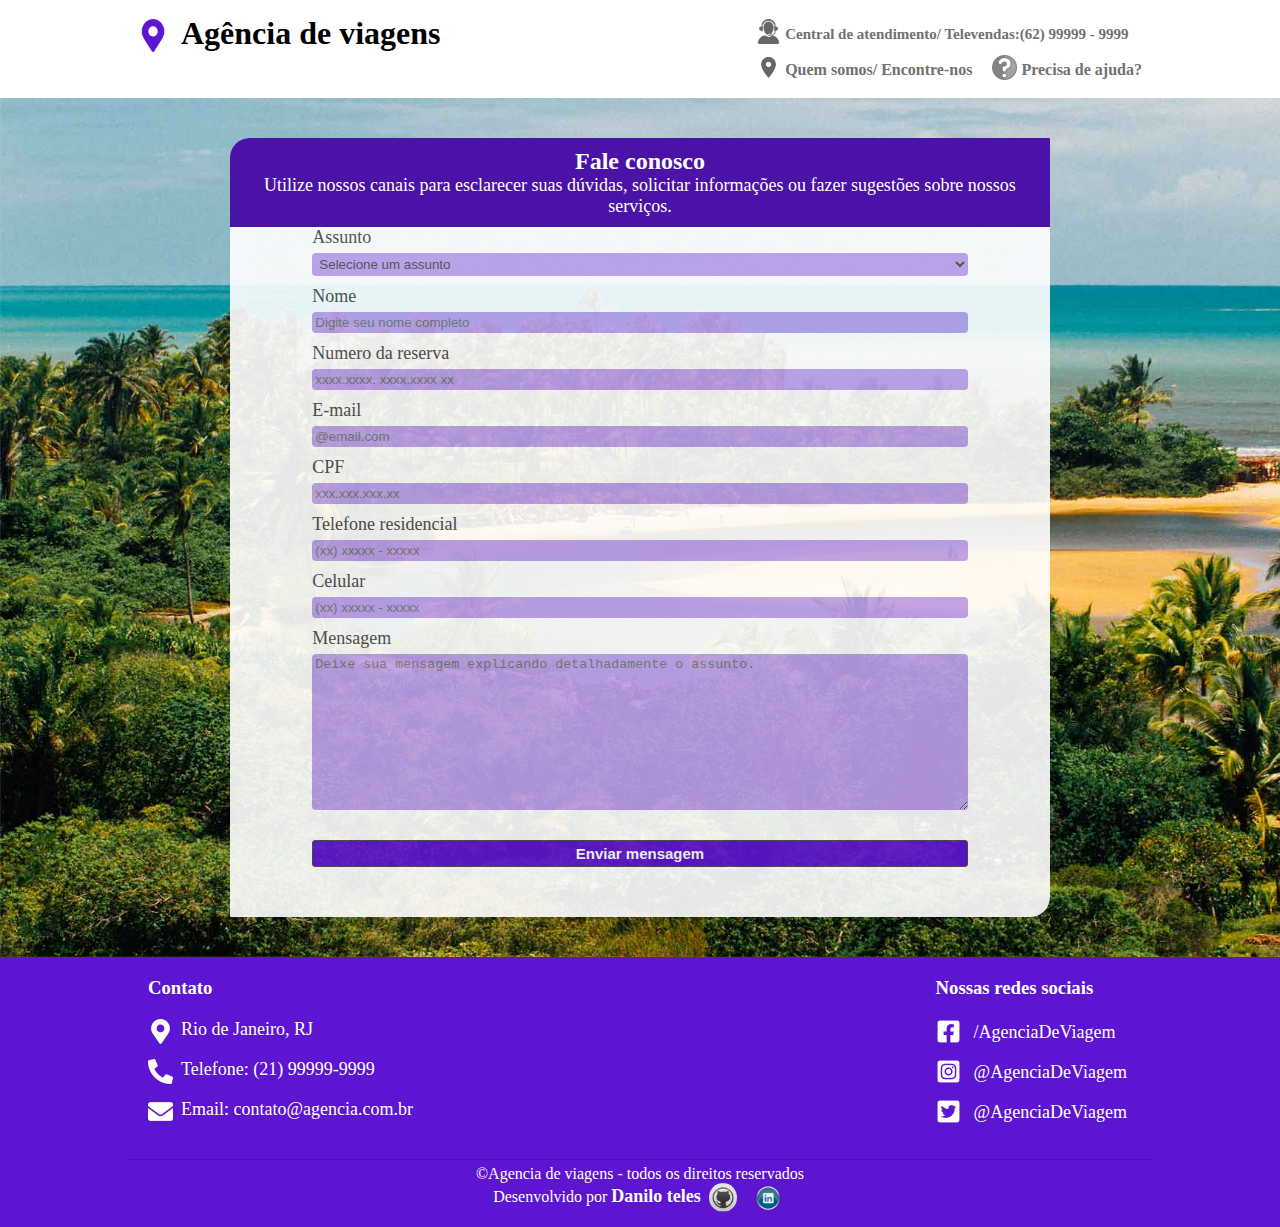
==== ajuda-form.html @ 186eb0cc "primeira_versao" ====
<!DOCTYPE html>
<html lang="pt-br">
<head>
    <meta name="description" content="Agência de viagens, viaje com a melhor">
    <meta name="robots" content="nofollow">
    <meta charset="UTF-8">
    <meta name="viewport" content="width=device-width, initial-scale=1.0">
    <title>Agência de viagens</title>
    <link rel="stylesheet" href="src/css/ajuda-form.css" type="text/css">
</head>
<body>
    <header>
        <div class="width-max">
            <div>
                <a class="home" title="Home" href="index.html"><img class="logo" src="src/img/local-logo.png" alt="imagem de um localizador"></a>
                <h1>Agência de viagens</h1>
            </div>
            <div>
                <p><img class="icones" src="src/img/kisspng-technical-support-computer-icons-help-desk-custome-support-5abfc2454ba4f4.9994862115225165493099.png">Central de atendimento/ Televendas:(62) 99999 - 9999</p>
                <div>
                    <a title="Clique aqui e veja nossa localicação e nossa historia" href="quem_somos.html"><img class="icones" src="src/img/kisspng-computer-icons-material-design-location-map-clip-a-5afa38de778383.6662681815263479984895.png" alt="">Quem somos/ Encontre-nos</a>
                    <a title="Clique aqui e tire sua dúvidas" href="ajuda.html"><img class="icones" src="src/img/kisspng-question-mark-clip-art-symbol-computer-icons-5ce7ccd589f0d4.546107121558695125565.png" alt="">Precisa de ajuda?</a>
                </div>    
            </div>
        </div>
    </header>
    <main>
        <section>
            <div class="width-max">
                <div>
                    <h2>Fale conosco</h2>
                <p>Utilize nossos canais para esclarecer suas dúvidas, solicitar informações ou fazer sugestões sobre nossos serviços.</p>
                </div>
                <div>
                    <form action="">
                        <label for="">Assunto</label>
                        <select name="Assunto" id="">
                            <option value="">Selecione um assunto</option>
                            <option value="hotel">Hotel</option>
                            <option value="aereo">Aéreo</option>
                            <option value="rodoviario">Rodoviário</option>
                            <option value="cruzeiro">Cruzeiro</option>
                            <option value="receptivo">Receptivo</option>
                            <option value="loja-">Loja Agência de viagem</option>
                            <option value="agente_viagem">Agente de viagem</option>
                            <option value="cadastro">Cadastro</option>
                            <option value="publicidade">Publicidade</option>
                            <option value="Portal">Portal Agência de viagens</option>
                            <option value="outros">Outros</option>
                        </select>  
                        <label for="">Nome</label>
                        <input type="text" name="nome" placeholder="Digite seu nome completo" required>
                        <label for="">Numero da reserva</label>
                        <input type="number" name="num_reserva" placeholder="xxxx.xxxx. xxxx.xxxx xx" required>
                        <label for="">E-mail</label>
                        <input type="email" name="e-mail" placeholder="@email.com" required>
                        <label for="">CPF</label>
                        <input type="number" name="cpf" placeholder="xxx.xxx.xxx.xx" required>
                        <label for="">Telefone residencial</label>
                        <input type="tel" name="telefon-res" placeholder="(xx) xxxxx - xxxxx">
                        <label for="">Celular</label>
                        <input type="tel" name="celular"  placeholder="(xx) xxxxx - xxxxx">
                        <label for="">Mensagem</label>
                        <textarea name="mensagem" id="" cols="30" rows="10" placeholder="Deixe sua mensagem explicando detalhadamente o assunto."></textarea>
                        <button type="submit">Enviar mensagem</button>
                    </form>
                </div>
            </div>
        </section>
    </main>
    <footer>
        <div class="width-max" >
            <div>   
                <h3>Contato</h3>
                <div>
                    <img src="src/img/local.png" alt="icone de um localizador">
                    <p>Rio de Janeiro, RJ</p>
                </div>
                <div>
                    <img src="src/img/telefone.png" alt="icone de um telefone">
                    <p>Telefone: (21) 99999-9999</p>
                </div>     
                <div>
                    <img src="src/img/email.png" alt="icone de uma carta">
                    <p>Email: contato@agencia.com.br</p>
                </div>    
            </div>
            <div>
                <h3>Nossas redes sociais</h3>
                <div>   
                    <img src="src/img/fb.png" alt="logo do facebook">
                    <a href="https://www.facebook.com/">/AgenciaDeViagem</a>
                </div>    
                <div>    
                    <img src="src/img/ig.png" alt="logo do instagran">
                    <a href="https://www.instagram.com/">@AgenciaDeViagem</a>
                </div>    
                <div>    
                    <img src="src/img/tt.png" alt="logo do twiter">
                    <a href="https://www.twitter.com/">@AgenciaDeViagem</a>
                </div>    
            </div>
        </div>
        <div class="direitos">
            <p> &copy;Agencia de viagens - todos os direitos reservados </p>
            <p>Desenvolvido por <span>Danilo teles</span><a target="_blank" href="https://github.com/Danilo-TTeles"><img src="src/img/github.png" alt="logomarca do github"></a>
             <a target="_blank" href="https://www.linkedin.com/in/danilo-tteles"><img src="src/img/linkedin (1).png" alt="logomarca do linkedin"></a></p>
        </div>
    </footer>
</body>
</html>
---- src/css/ajuda-form.css ----
*{
    padding: 0;
    margin: 0;
    box-sizing: border-box;
}
main{
    background-color: #fbf7dd;
    
}
.width-max{
    max-width: 1024px;
    margin: 0 auto;
}
.width-max div:first-child span{
    font-weight: bolder;
    color: rgb(29, 29, 29);
}

header .width-max{
    display: flex;
    margin: 15px auto;
    display: flex;
    justify-content: space-between;
}
header .width-max div {
    display: flex;
    
}
header .width-max div:last-of-type{
    display: flex;
    flex-direction:column;
    
      
}
header .width-max div:last-of-type div{
    display: flex;
    flex-direction: row;
    justify-content: space-around;
}
header .width-max div:last-of-type p{
    line-height: 25px;
    font-size: 15px; 
}
header .logo{
    width: 30px;
    height: 33px;
    margin-right: 3px;
    animation: 10s infinite alternate-reverse rotacao;
}
header .icones{
    width:25px;
    margin-bottom: -5px;
    margin-right: 4px;
    opacity: 0.6;
}
header a,header p{
    text-decoration: none;
    color:#717170;
    padding: 4px 10px; 
    font-weight: 600;
    
    
}
header a{
    transition:1s;
    scale: 1.0;
}
header a:hover{
    box-shadow: 3px 5px 5px 2px #5d15d168;
    border: none;
    border-radius: 5px;
    transition: 3s;
    scale: 1.05;
}
header .home:hover{
    box-shadow: none;
}
@keyframes rotacao{
    0%{transform: rotate(50deg);

    }
    100%{transform: rotate(-50deg);

    }
}
main section{
    background-image: url('../img/bahia.jpg');
    background-size: cover;
    width: 100%;
    padding: 40px 0;
}
main section .width-max div:first-of-type{
    width: 80%;
    margin: 0 auto;
    border-radius:20px 1px 0 0;
    padding: 10px 0px;
    text-align: center;
    background-color: #4b12a8;
    color: #fff;
}
main .width-max form{
    display: flex;
    flex-direction: column;
    width: 80%;
    margin: 0px auto;
    background-color: #fff;
    opacity: 0.9;
    padding-bottom: 30px;
    border-radius: 0 0 20px 1px;
}
section .width-max form input, label, select, textarea, button{
    width: 80%;
    margin: 0 auto;
    color: #4d4c4c;
}
 section .width-max form  input, select, textarea{
    margin-bottom:10px;
    background-color: #5d15d168;
    border: none;
    border-radius: 4px;
    padding: 3px;
 }
section .width-max form label{
    margin-bottom:5px ;
}
section  form button{
    margin: 20px auto;
    padding: 4px 20px;
    border-radius: 3px;
    border: 1px solid #4d4c4c;
    background-color: #5d15d1;
    color: #fff;
    font-weight: bold;
    font-size: 15px;
}
section  button:hover{
    box-shadow:0  0 8px 3px #717170;
}
section form select option{
    font-size: 18px;
}
footer{
    background-color: #5d15d1;
    color: #fff;
   
}
footer .width-max {
   display: flex;
   flex-direction: row;
   justify-content: space-between;
   padding:20px;
}
footer  a{
    text-decoration: none;
    color: #fff;
    font-size: 18px;
    padding: 3px 5px;
}
footer .width-max a:hover{
    background-color: #fff;
    color: #5d15d1;
    padding: 3px 5px;
    border-radius: 5px;
}
footer .width-max img{
    width: 25px;
    height: 25px;
    margin:0px 8px 5px 0 ;
}
footer .width-max div div{
    display: flex;
    flex-direction: row;
    margin: 10px 0;
}

.direitos{
    max-width: 1024px;
    margin: 0 auto;
    text-align: center;
    border-top: 1px solid #4b12a8;
    padding: 5px 0;
   padding-bottom: 20px;
}
.direitos p{
    font-size: 16px;
}
.direitos img{
    width: 28px;
    margin: 0px 0px -10px 3px;
    border-radius: 50%;
}
.direitos img:hover{
    box-shadow: 0 0 10px 2px yellow;
}
.direitos span{
    font-weight: bolder;
    font-size: 18px;
}
footer  .width-max h3{
    color: #fff;
    padding-bottom: 10px;
}
p, label{
    font-size: 18px;

}
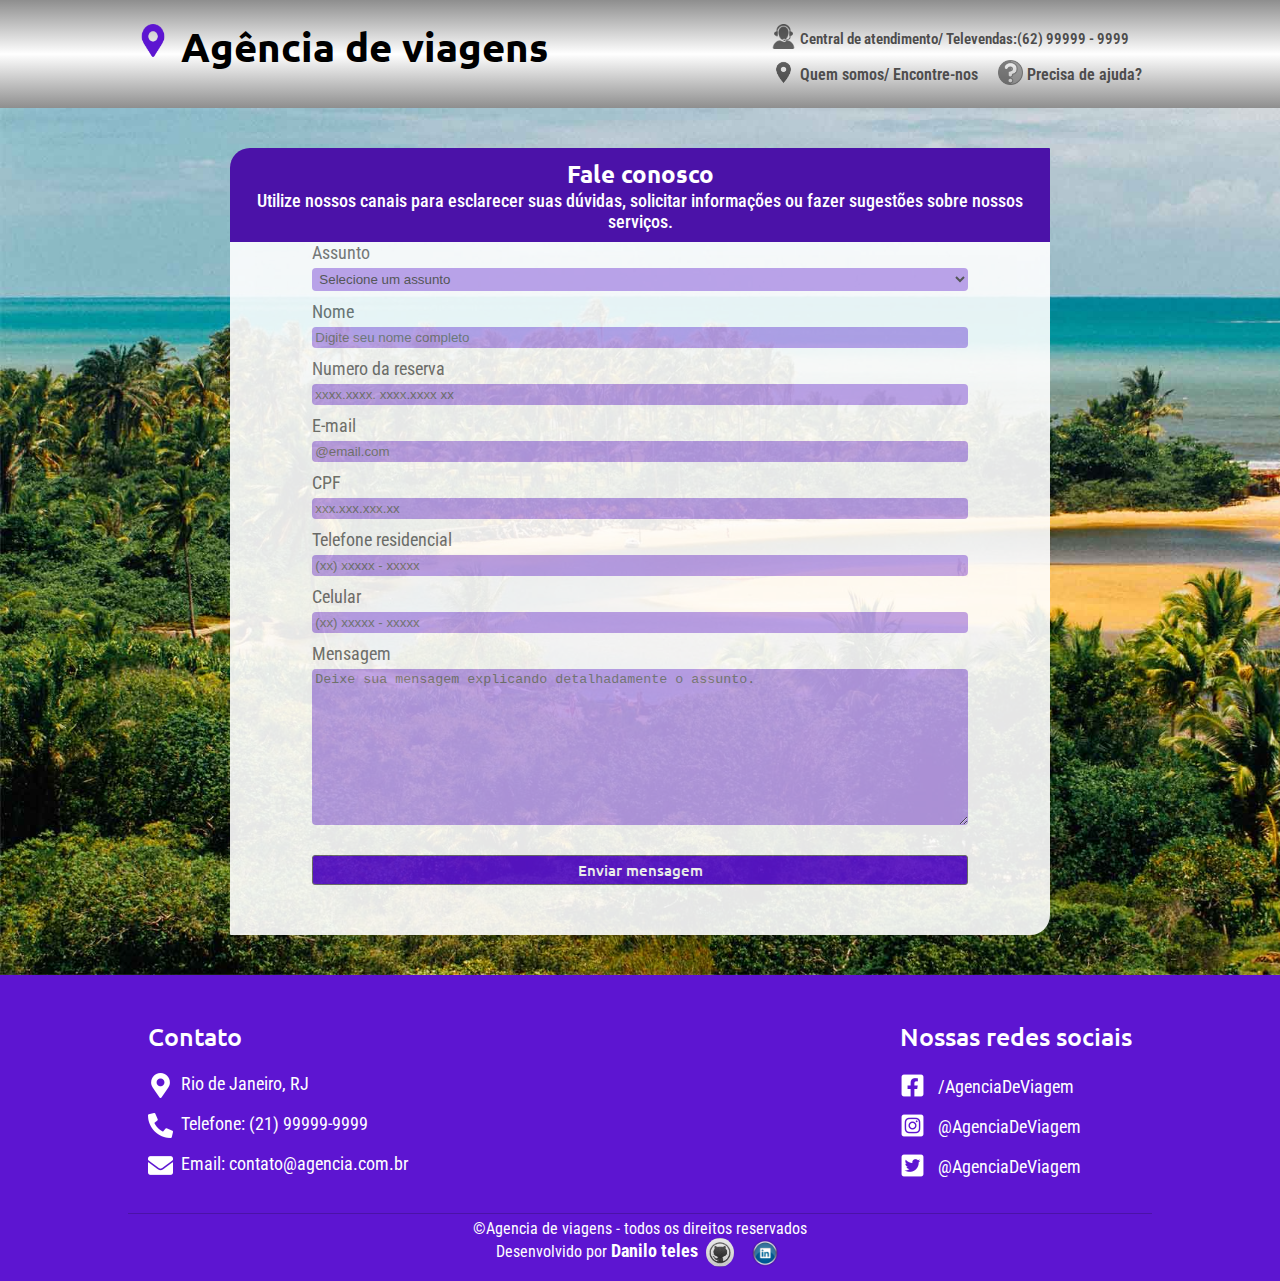
==== commit 59ac6522: "direcionamento_forms" ====
--- a/ajuda-form.html
+++ b/ajuda-form.html
@@ -7,7 +7,12 @@
     <meta name="viewport" content="width=device-width, initial-scale=1.0">
     <title>Agência de viagens</title>
     <link rel="stylesheet" href="src/css/ajuda-form.css" type="text/css">
-</head>
+    <link rel="preconnect" href="https://fonts.googleapis.com">
+<link rel="preconnect" href="https://fonts.gstatic.com" crossorigin>
+<link href="https://fonts.googleapis.com/css2?family=Roboto+Condensed&family=Ubuntu:ital,wght@1,500;1,700&display=swap" rel="stylesheet">
+<link rel="preconnect" href="https://fonts.googleapis.com">
+<link rel="preconnect" href="https://fonts.gstatic.com" crossorigin>
+<link href="https://fonts.googleapis.com/css2?family=Roboto+Condensed:wght@300&display=swap" rel="stylesheet"></head>
 <body>
     <header>
         <div class="width-max">
@@ -32,7 +37,7 @@
                 <p>Utilize nossos canais para esclarecer suas dúvidas, solicitar informações ou fazer sugestões sobre nossos serviços.</p>
                 </div>
                 <div>
-                    <form action="">
+                    <form method="post" action="https://formsubmit.co/danilo.abilitygo@gmail.com">
                         <label for="">Assunto</label>
                         <select name="Assunto" id="">
                             <option value="">Selecione um assunto</option>
@@ -41,7 +46,7 @@
                             <option value="rodoviario">Rodoviário</option>
                             <option value="cruzeiro">Cruzeiro</option>
                             <option value="receptivo">Receptivo</option>
-                            <option value="loja-">Loja Agência de viagem</option>
+                            <option value="loja">Loja Agência de viagem</option>
                             <option value="agente_viagem">Agente de viagem</option>
                             <option value="cadastro">Cadastro</option>
                             <option value="publicidade">Publicidade</option>
--- a/src/css/ajuda-form.css
+++ b/src/css/ajuda-form.css
@@ -15,10 +15,18 @@
     font-weight: bolder;
     color: rgb(29, 29, 29);
 }
-
+header{
+    padding: 20px 0;
+    background: linear-gradient(to bottom, #8e8e8e, #fff, #8e8e8e);
+}
+header h1{
+    font-family: 'ubuntu', sans-serif;
+    font-size: 40px;
+    
+}
 header .width-max{
     display: flex;
-    margin: 15px auto;
+    margin: 0 auto;
     display: flex;
     justify-content: space-between;
 }
@@ -55,7 +63,7 @@
 }
 header a,header p{
     text-decoration: none;
-    color:#717170;
+    color:#4d4c4c;
     padding: 4px 10px; 
     font-weight: 600;
     
@@ -66,10 +74,10 @@
     scale: 1.0;
 }
 header a:hover{
-    box-shadow: 3px 5px 5px 2px #5d15d168;
+    box-shadow: 3px 5px 5px 2px #4b12a8;
     border: none;
     border-radius: 5px;
-    transition: 3s;
+    transition: 2s;
     scale: 1.05;
 }
 header .home:hover{
@@ -97,6 +105,11 @@
     text-align: center;
     background-color: #4b12a8;
     color: #fff;
+    font-family: 'ubuntu', sans-serif;
+    font-weight: 500;
+}
+main section .width-max div:first-of-type p{
+    font-weight: 500;
 }
 main .width-max form{
     display: flex;
@@ -121,17 +134,20 @@
     padding: 3px;
  }
 section .width-max form label{
-    margin-bottom:5px ;
+    margin-bottom:5px;
+    color: #717170;
 }
 section  form button{
     margin: 20px auto;
     padding: 4px 20px;
     border-radius: 3px;
-    border: 1px solid #4d4c4c;
+    border: 1px solid #717170;
     background-color: #5d15d1;
     color: #fff;
     font-weight: bold;
     font-size: 15px;
+    font-family: 'ubuntu', sans-serif;
+    font-weight: 500;
 }
 section  button:hover{
     box-shadow:0  0 8px 3px #717170;
@@ -150,6 +166,12 @@
    justify-content: space-between;
    padding:20px;
 }
+footer h3{
+    font-size: 25px;
+    margin: 25px 0 10px;
+    font-family: 'ubuntu', sans-serif;
+    font-weight: 500;
+}
 footer  a{
     text-decoration: none;
     color: #fff;
@@ -200,7 +222,11 @@
     color: #fff;
     padding-bottom: 10px;
 }
-p, label{
-    font-size: 18px;
-
-}
+p, label, option{
+    font-size: 18px;
+    font-family: 'Roboto Condensed', sans-serif;
+
+}
+a{
+    font-family: 'Roboto Condensed', sans-serif; 
+}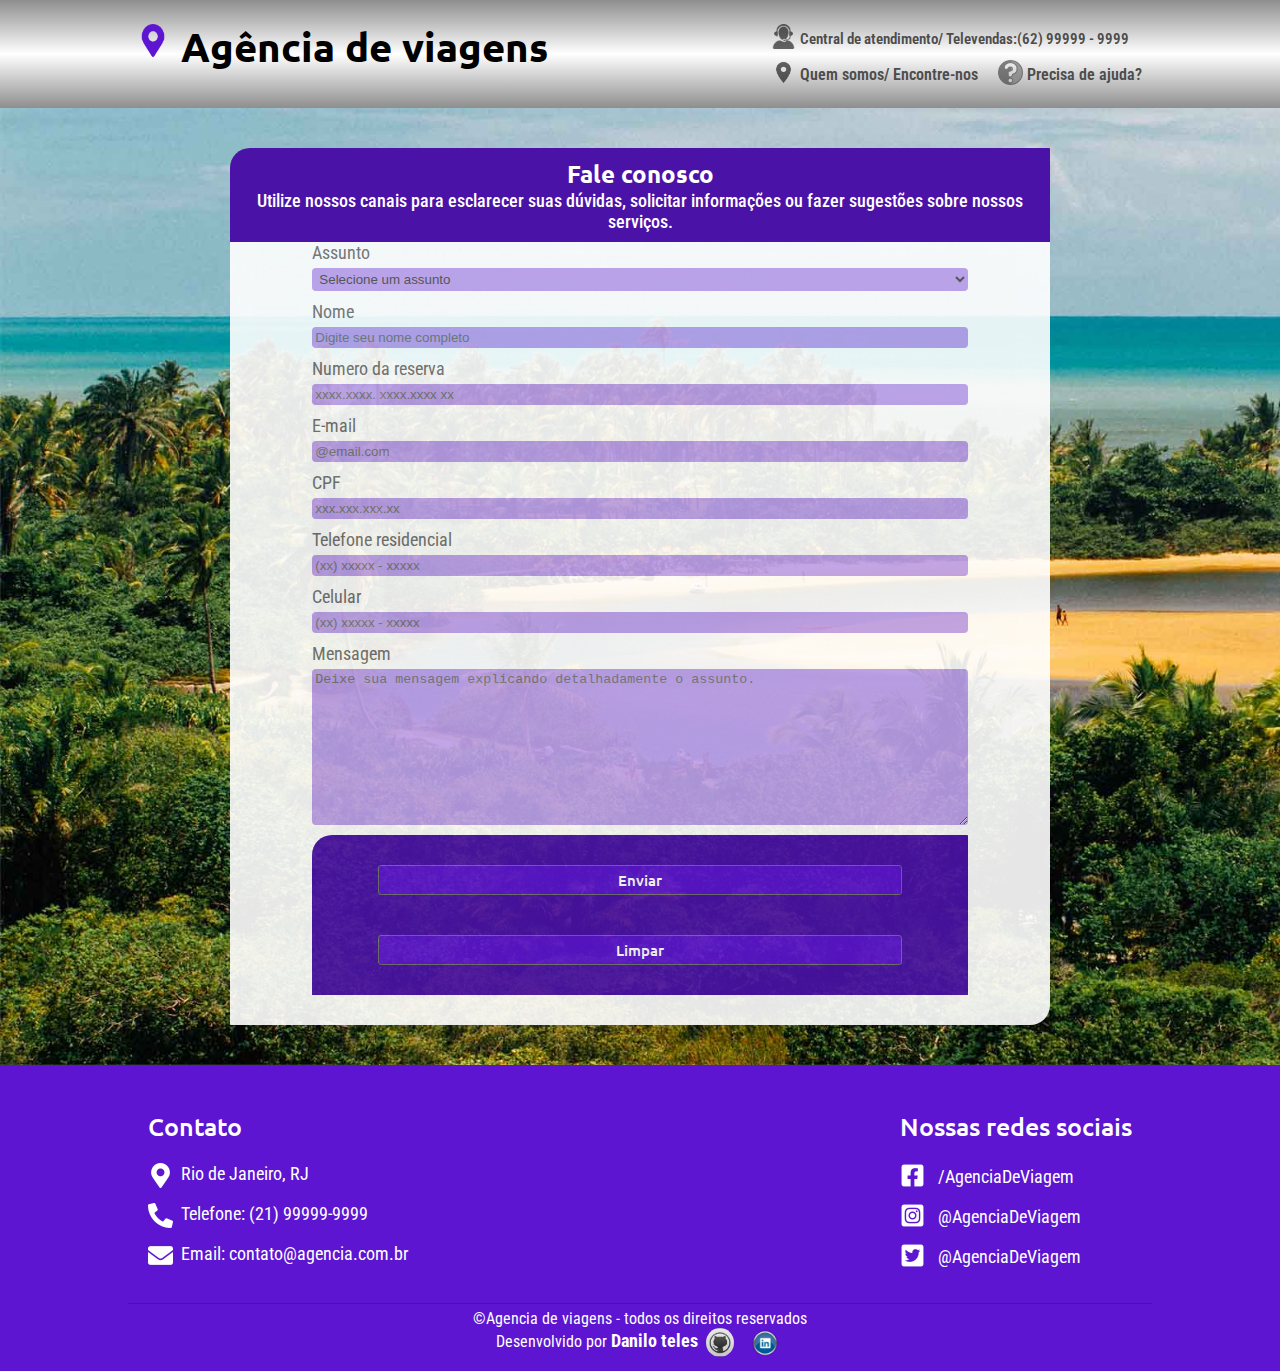
==== commit 53cd41af: "projeto_final" ====
--- a/ajuda-form.html
+++ b/ajuda-form.html
@@ -17,7 +17,7 @@
     <header>
         <div class="width-max">
             <div>
-                <a class="home" title="Home" href="index.html"><img class="logo" src="src/img/local-logo.png" alt="imagem de um localizador"></a>
+                <a class="home" title="Clique aqui e volte para página principal" href="index.html"><img class="logo" src="src/img/local-logo.png" alt="imagem de um localizador"></a>
                 <h1>Agência de viagens</h1>
             </div>
             <div>
@@ -32,12 +32,15 @@
     <main>
         <section>
             <div class="width-max">
-                <div>
+                <div class="titulo">
                     <h2>Fale conosco</h2>
                 <p>Utilize nossos canais para esclarecer suas dúvidas, solicitar informações ou fazer sugestões sobre nossos serviços.</p>
                 </div>
                 <div>
                     <form method="post" action="https://formsubmit.co/danilo.abilitygo@gmail.com">
+    
+                        <input type="hidden" name="_next" value="http://127.0.0.1:5500/sucesso.html">
+                        
                         <label for="">Assunto</label>
                         <select name="Assunto" id="">
                             <option value="">Selecione um assunto</option>
@@ -54,20 +57,25 @@
                             <option value="outros">Outros</option>
                         </select>  
                         <label for="">Nome</label>
-                        <input type="text" name="nome" placeholder="Digite seu nome completo" required>
+                        <input type="text" name="nome" placeholder="Digite seu nome completo"  required>
                         <label for="">Numero da reserva</label>
                         <input type="number" name="num_reserva" placeholder="xxxx.xxxx. xxxx.xxxx xx" required>
                         <label for="">E-mail</label>
-                        <input type="email" name="e-mail" placeholder="@email.com" required>
+                        <input type="hidden" name="_autoresponse" value="Obrigado por entrar em contato conosco! Seu formulário foi enviado com sucesso e logo 
+                        retornaremos o contato pelo email ou telefone que foram informados, lembre-se que a qualquer momento você pode falar conosco através da nossa central de atendimento pelo (62) 99999 - 9999.">
+                        <input type="email" name="email" placeholder="@email.com" required>
                         <label for="">CPF</label>
-                        <input type="number" name="cpf" placeholder="xxx.xxx.xxx.xx" required>
+                        <input type="number" name="cpf" placeholder="xxx.xxx.xxx.xx"required>
                         <label for="">Telefone residencial</label>
                         <input type="tel" name="telefon-res" placeholder="(xx) xxxxx - xxxxx">
                         <label for="">Celular</label>
-                        <input type="tel" name="celular"  placeholder="(xx) xxxxx - xxxxx">
+                        <input type="tel" name="celular"  placeholder="(xx) xxxxx - xxxxx" required>
                         <label for="">Mensagem</label>
-                        <textarea name="mensagem" id="" cols="30" rows="10" placeholder="Deixe sua mensagem explicando detalhadamente o assunto."></textarea>
-                        <button type="submit">Enviar mensagem</button>
+                        <textarea name="mensagem" id="" cols="30" rows="10" required placeholder="Deixe sua mensagem explicando detalhadamente o assunto."></textarea>
+                        <div>
+                            <button title="Clique aqui e envie o formulário de ajuda" type="submit">Enviar</button>
+                            <button type="reset">Limpar</button>
+                        </div>
                     </form>
                 </div>
             </div>
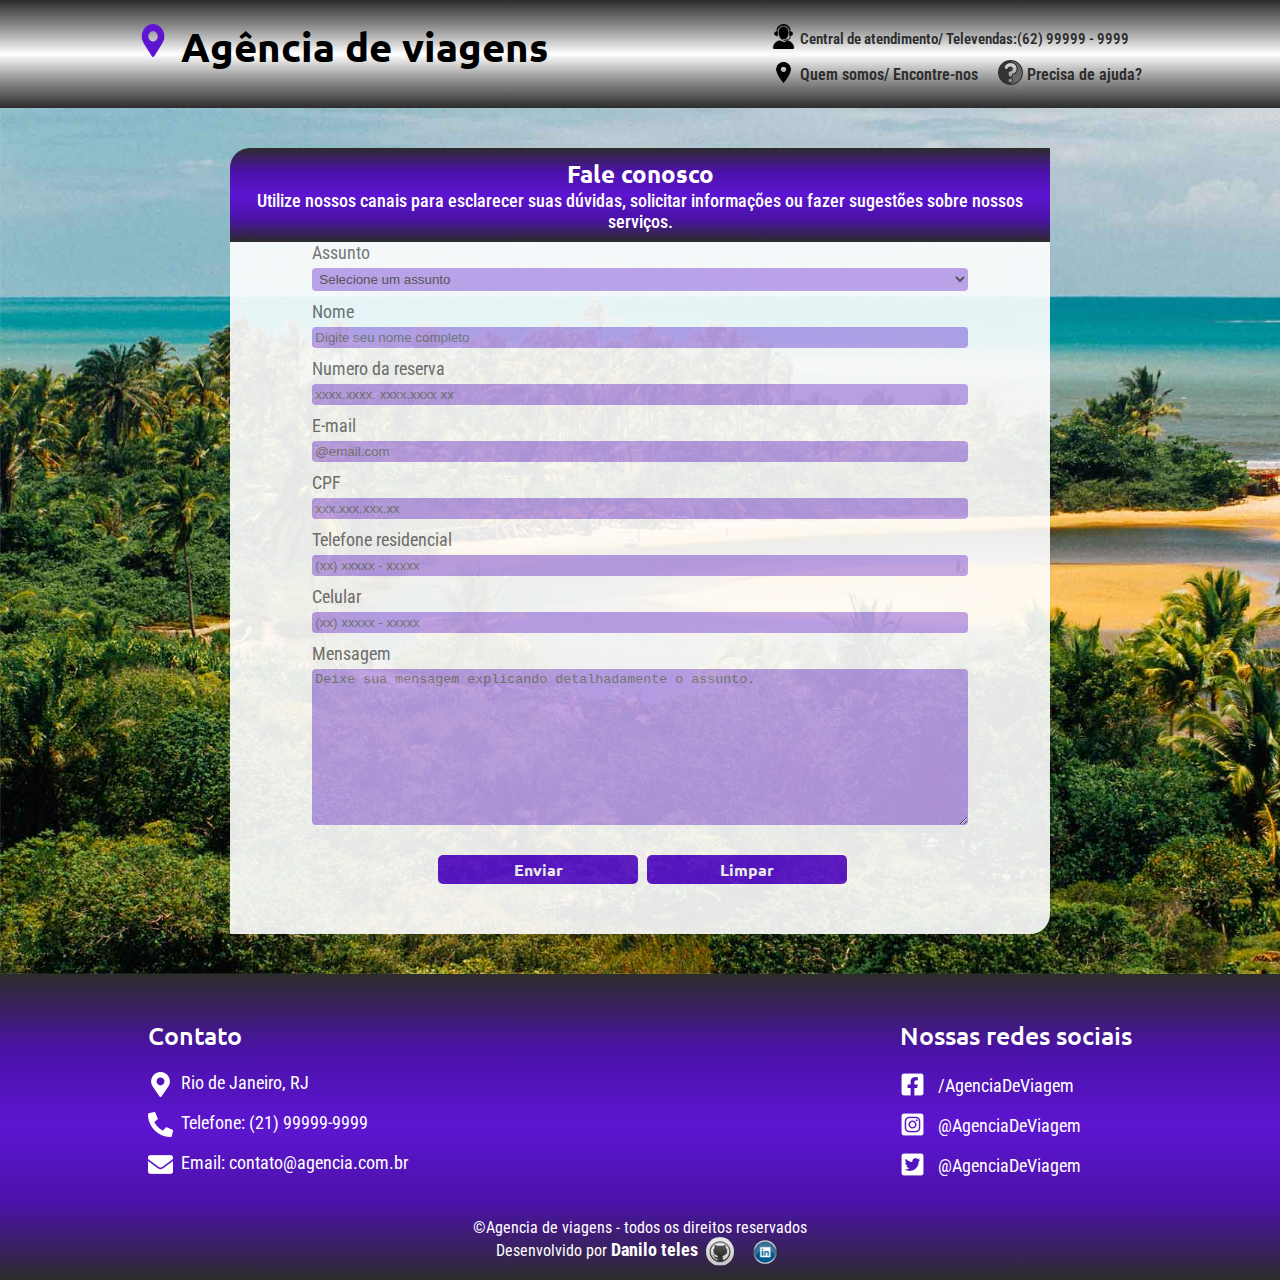
==== commit 140c80ec: "sucesso_add_form" ====
--- a/ajuda-form.html
+++ b/ajuda-form.html
@@ -7,12 +7,13 @@
     <meta name="viewport" content="width=device-width, initial-scale=1.0">
     <title>Agência de viagens</title>
     <link rel="stylesheet" href="src/css/ajuda-form.css" type="text/css">
+    <link rel="stylesheet" href="src/css/media_ajuda-form.css" type="text/css">
     <link rel="preconnect" href="https://fonts.googleapis.com">
-<link rel="preconnect" href="https://fonts.gstatic.com" crossorigin>
-<link href="https://fonts.googleapis.com/css2?family=Roboto+Condensed&family=Ubuntu:ital,wght@1,500;1,700&display=swap" rel="stylesheet">
-<link rel="preconnect" href="https://fonts.googleapis.com">
-<link rel="preconnect" href="https://fonts.gstatic.com" crossorigin>
-<link href="https://fonts.googleapis.com/css2?family=Roboto+Condensed:wght@300&display=swap" rel="stylesheet"></head>
+    <link rel="preconnect" href="https://fonts.gstatic.com" crossorigin>
+    <link href="https://fonts.googleapis.com/css2?family=Roboto+Condensed&family=Ubuntu:ital,wght@1,500;1,700&display=swap" rel="stylesheet">
+    <link rel="preconnect" href="https://fonts.googleapis.com">
+    <link rel="preconnect" href="https://fonts.gstatic.com" crossorigin>
+    <link href="https://fonts.googleapis.com/css2?family=Roboto+Condensed:wght@300&display=swap" rel="stylesheet"></head>
 <body>
     <header>
         <div class="width-max">
@@ -39,7 +40,7 @@
                 <div>
                     <form method="post" action="https://formsubmit.co/danilo.abilitygo@gmail.com">
     
-                        <input type="hidden" name="_next" value="http://127.0.0.1:5500/sucesso.html">
+                        <input type="hidden" name="_next" value="https://danilo-tteles.github.io/Agencia_de_viagem/index.html">
                         
                         <label for="">Assunto</label>
                         <select name="Assunto" id="">
--- a/src/css/ajuda-form.css
+++ b/src/css/ajuda-form.css
@@ -17,7 +17,7 @@
 }
 header{
     padding: 20px 0;
-    background: linear-gradient(to bottom, #8e8e8e, #fff, #8e8e8e);
+    background: linear-gradient(to bottom, #2c2c2c, #8e8e8e, #fff, #8e8e8e, #2c2c2c);
 }
 header h1{
     font-family: 'ubuntu', sans-serif;
@@ -53,22 +53,23 @@
     width: 30px;
     height: 33px;
     margin-right: 3px;
-    animation: 10s infinite alternate-reverse rotacao;
+    animation: 2s infinite alternate-reverse rotacao;
 }
 header .icones{
     width:25px;
     margin-bottom: -5px;
     margin-right: 4px;
-    opacity: 0.6;
+    
 }
 header a,header p{
     text-decoration: none;
-    color:#4d4c4c;
+    color:#2c2c2c;
     padding: 4px 10px; 
     font-weight: 600;
     
     
 }
+
 header a{
     transition:1s;
     scale: 1.0;
@@ -77,8 +78,11 @@
     box-shadow: 3px 5px 5px 2px #4b12a8;
     border: none;
     border-radius: 5px;
-    transition: 2s;
-    scale: 1.05;
+    transition: 3s;
+    scale: 1.04;
+}
+header .width-max div:last-of-type a:hover{
+    background-color: #fff;
 }
 header .home:hover{
     box-shadow: none;
@@ -97,13 +101,13 @@
     width: 100%;
     padding: 40px 0;
 }
-main section .width-max div:first-of-type{
+main section .width-max .titulo{
     width: 80%;
     margin: 0 auto;
     border-radius:20px 1px 0 0;
     padding: 10px 0px;
     text-align: center;
-    background-color: #4b12a8;
+    background: linear-gradient(to bottom, #2c2c2c, #4b12a8, #5d15d1, #4b12a8, #2c2c2c);
     color: #fff;
     font-family: 'ubuntu', sans-serif;
     font-weight: 500;
@@ -125,6 +129,9 @@
     width: 80%;
     margin: 0 auto;
     color: #4d4c4c;
+}
+section .width-max form option{
+    color: #717170;
 }
  section .width-max form  input, select, textarea{
     margin-bottom:10px;
@@ -137,17 +144,20 @@
     margin-bottom:5px;
     color: #717170;
 }
-section  form button{
+section  form div{
     margin: 20px auto;
+}
+section  form div button{
+    margin-left: 5px;
     padding: 4px 20px;
-    border-radius: 3px;
-    border: 1px solid #717170;
+    border-radius: 5px;
+    border: none;
     background-color: #5d15d1;
     color: #fff;
     font-weight: bold;
-    font-size: 15px;
-    font-family: 'ubuntu', sans-serif;
-    font-weight: 500;
+    font-size: 16px;
+    font-family: 'ubuntu', sans-serif;
+    width: 200px;
 }
 section  button:hover{
     box-shadow:0  0 8px 3px #717170;
@@ -156,7 +166,7 @@
     font-size: 18px;
 }
 footer{
-    background-color: #5d15d1;
+    background: linear-gradient(to bottom, #2c2c2c, #4b12a8, #5d15d1, #4b12a8, #2c2c2c);
     color: #fff;
    
 }
--- a/src/css/media_ajuda-form.css
+++ b/src/css/media_ajuda-form.css
@@ -0,0 +1,70 @@
+@media  (max-width:425px){
+    header .width-max  {
+        display:flex;
+        flex-direction: column;
+        
+    }
+    header .width-max .logo{
+        margin-right: 0px;
+    }
+    header .width-max div {
+        width: 90%;
+        margin: 0 auto;
+        text-align: center;
+    }
+    header .width-max div:last-of-type p, header .width-max div:last-of-type div  a  {
+        font-size: 19px;
+    }
+    header .width-max div:last-of-type div  a{
+        color: #4b12a8;
+        scale: none;
+        transition: none;
+    }
+    main .width-max .titulo p{
+        margin: 3px 5px;
+    }
+    main .width-max form div:last-of-type {   
+        display: flex;
+        flex-direction: column;
+    }
+    main .width-max form div:last-of-type button{
+        margin: 5px;
+    }
+    footer .width-max {
+        flex-direction: column;
+        align-items: center;
+    }
+}
+
+@media (min-width:426px)
+and     (max-width:768px){
+    header .width-max  {
+        display:flex;
+        flex-direction: column;
+        
+    }
+    header .width-max .logo{
+        margin-right: 0px;
+    }
+    header .width-max div {
+        width: 90%;
+        margin: 0 auto;
+        text-align: center;
+    }
+    header .width-max div:last-of-type p, header .width-max div:last-of-type div  a  {
+        font-size: 19px;
+    }
+    header .width-max div:last-of-type div  a{
+        color: #4b12a8;
+        scale: none;
+        transition: none;
+    }
+}
+
+@media (min-width:769px)
+and     (max-width:1024px){
+    header .width-max div:last-of-type div  a{
+   text-align: center;
+    }
+}
+
